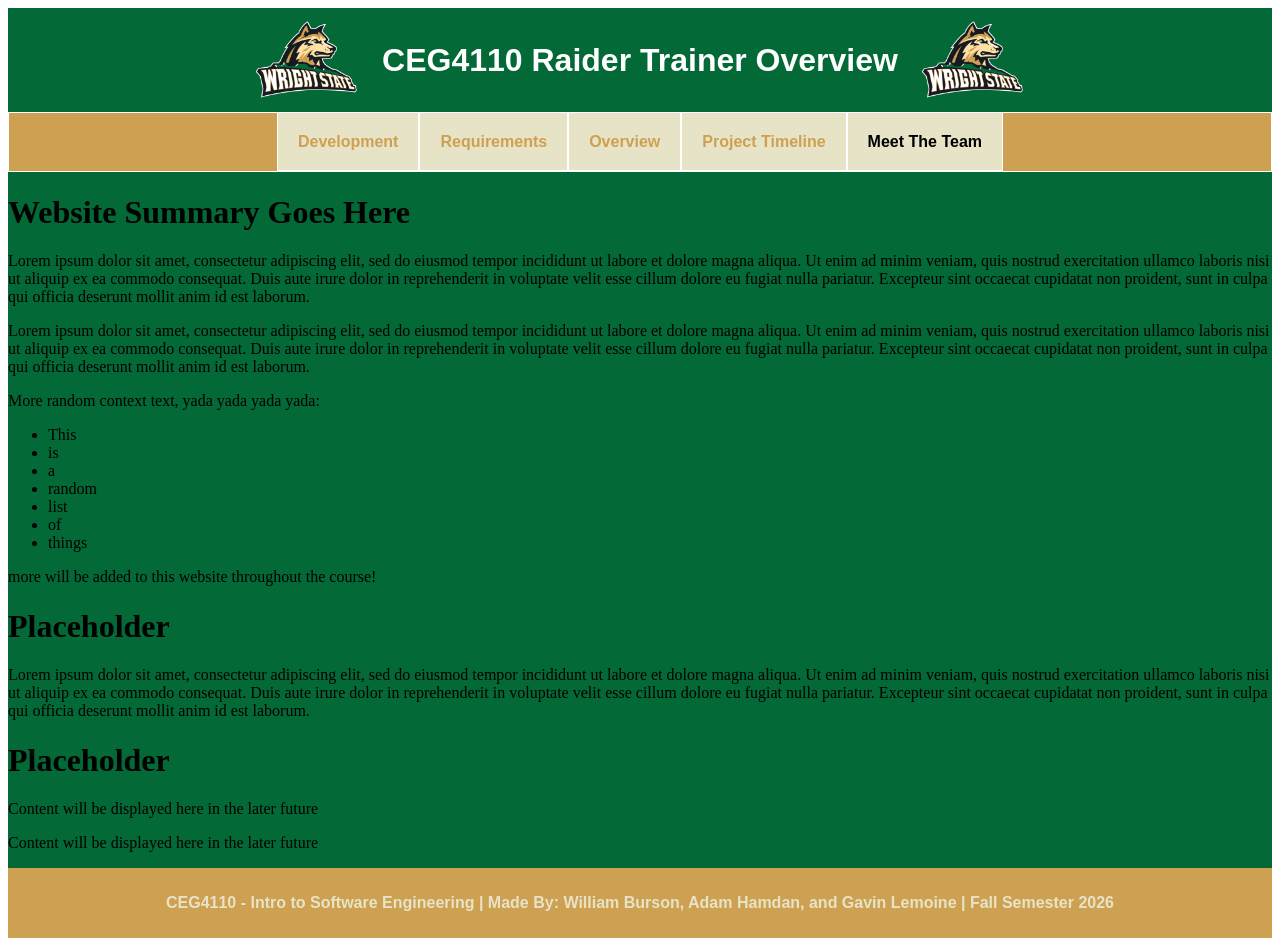
==== WebsiteWork/Pages/contacts.html @ 4feb89a7 "added the rest of the website pages, will add unique content to each in the future" ====
<!DOCTYPE html>
<html lang="en">
<head>
    <meta charset="UTF-8">
    <meta name="viewport" content="width=device-width, initial-scale=1.0">
    <title>Meet The Project Team</title>
    <link rel="stylesheet" href="../style.css">
    <link rel="shortcut icon" href="../Images/WSU-favicon.png" type="image/x-icon">
</head>
<body>
    <!-- container section holds all the html content on the page -->
    <div class="container">
        <!-- banner section at the top of screen displays website title and WSU logo -->
        <div class="banner">
            <!-- region within banner that contains the logo and title -->
            <div class="bannerDisplay">
                <img src="../Images/WSU-logo.png" width="150" alt="Wright State University Logo"> 
                <h1>CEG4110 Raider Trainer Overview</h1>
                <img src="../Images/WSU-logo.png" width="150" alt="Wright State University Logo"> 
            </div>
        </div>

        <!-- navigation bar section lies directly under banner, containing links to various pages within website -->
        <div class="navBar">
            <ul>
                <li>
                    <a href="development.html">Development</a>
                </li>
                <li>
                    <a href="requirements.html">Requirements</a>
                </li>
                <li>
                    <a href="../index.html">Overview</a>
                </li>
                <li>
                    <a href="timeline.html">Project Timeline</a>
                </li>
                <li>
                    <!-- black font color to visually track which page user is currently on within website -->
                    <a href="contacts.html" style="color:black">Meet The Team</a>
                </li>
            </ul>
        </div>

        <!-- main area section of page that contains the main content of the homepage -->
        <div class="mainAreaIndex">
            <!-- left section of the main area that provides an overall description of the website -->
            <div class="leftAreaIndex">
                <h1>Website Summary Goes Here</h1>
                <p>Lorem ipsum dolor sit amet, consectetur adipiscing elit, sed do eiusmod tempor incididunt ut labore et dolore magna aliqua. Ut enim ad minim veniam, quis nostrud exercitation ullamco laboris nisi ut aliquip ex ea commodo consequat. Duis aute irure dolor in reprehenderit in voluptate velit esse cillum dolore eu fugiat nulla pariatur. Excepteur sint occaecat cupidatat non proident, sunt in culpa qui officia deserunt mollit anim id est laborum.
                </p>
                <p>Lorem ipsum dolor sit amet, consectetur adipiscing elit, sed do eiusmod tempor incididunt ut labore et dolore magna aliqua. Ut enim ad minim veniam, quis nostrud exercitation ullamco laboris nisi ut aliquip ex ea commodo consequat. Duis aute irure dolor in reprehenderit in voluptate velit esse cillum dolore eu fugiat nulla pariatur. Excepteur sint occaecat cupidatat non proident, sunt in culpa qui officia deserunt mollit anim id est laborum.</p>
                <p>More random context text, yada yada yada yada:</p>
                <ul>
                    <li>This</li>
                    <li>is</li>
                    <li>a</li>
                    <li>random</li>
                    <li>list</li>
                    <li>of</li>
                    <li>things</li>
                </ul>
                <p>more will be added to this website throughout the course!</p>
            </div>

            <!-- middle section of the main area of landing page-->
            <div class="middleAreaIndex">   
            </div>

            <!-- right section of the main area of landing page -->
            <div class="rightContentIndex">
                <h1>Placeholder</h1>
                <p>Lorem ipsum dolor sit amet, consectetur adipiscing elit, sed do eiusmod tempor incididunt ut labore et dolore magna aliqua. Ut enim ad minim veniam, quis nostrud exercitation ullamco laboris nisi ut aliquip ex ea commodo consequat. Duis aute irure dolor in reprehenderit in voluptate velit esse cillum dolore eu fugiat nulla pariatur. Excepteur sint occaecat cupidatat non proident, sunt in culpa qui officia deserunt mollit anim id est laborum.</p>
            </div>
        </div>

        <!-- lower section of the landing page -->
        <div class="lowerArea">
            <h1>Placeholder</h1>
            <p>Content will be displayed here in the later future</p>
            <p>Content will be displayed here in the later future</p>

            <!-- section within the lower area that holds the areas page content -->
            <div class="lowerAreaContent">
            </div>
        </div>
       
        <!-- footer section area of the landing page -->
        <div class="footer">
        <p><b>CEG4110 - Intro to Software Engineering | Made By: William Burson, Adam Hamdan, and Gavin Lemoine | Fall Semester 2026</b></p>
        </div>
    </div>
</body>
</html>
---- WebsiteWork/style.css ----
/* following styling code blocks were for every page */
/* for container on every page*/
.container{
    background-color: #026937;
}

/* following styling code blocks were used for the banner region on every page within the website*/
.banner{
    background-color: #026937;
    color: white;
    padding: 10px;
}

.banner h1{
    margin: 0;
    font-family: 'Lucida Sans', 'Lucida Sans Regular', sans-serif;
}

.bannerDisplay{
    display: flex;
    align-items: center;
    justify-content: center;
    position: relative;
    gap: 0px;
}

/* following styling code blocks were used for the navigation bar on every page within the website */
.navBar ul{
    margin: 0;
    padding: 20px;
    background-color: #CEA052;
    display: flex;
    justify-content: center;
    list-style-type: none;
    border: 1px solid white;
}

.navBar ul li a{
    padding: 20px;
    text-decoration: none;
    background-color: #E7E3C6;
    color: #CEA052;
    font-weight: bold;
    font-family:'Franklin Gothic Medium', 'Arial Narrow', Arial, sans-serif;
    border: 1px solid white;
}

.navBar ul li a:hover{
    background-color: #595E6B;
    color: white;
}

/* following styling code block is for the footer section area of every page*/
.footer{
    text-align: center;
    padding: 10px;
    background-color: #CEA052;
    color: #E7E3C6;
    font-family: 'Gill Sans', 'Gill Sans MT', Calibri, 'Trebuchet MS', sans-serif;
}
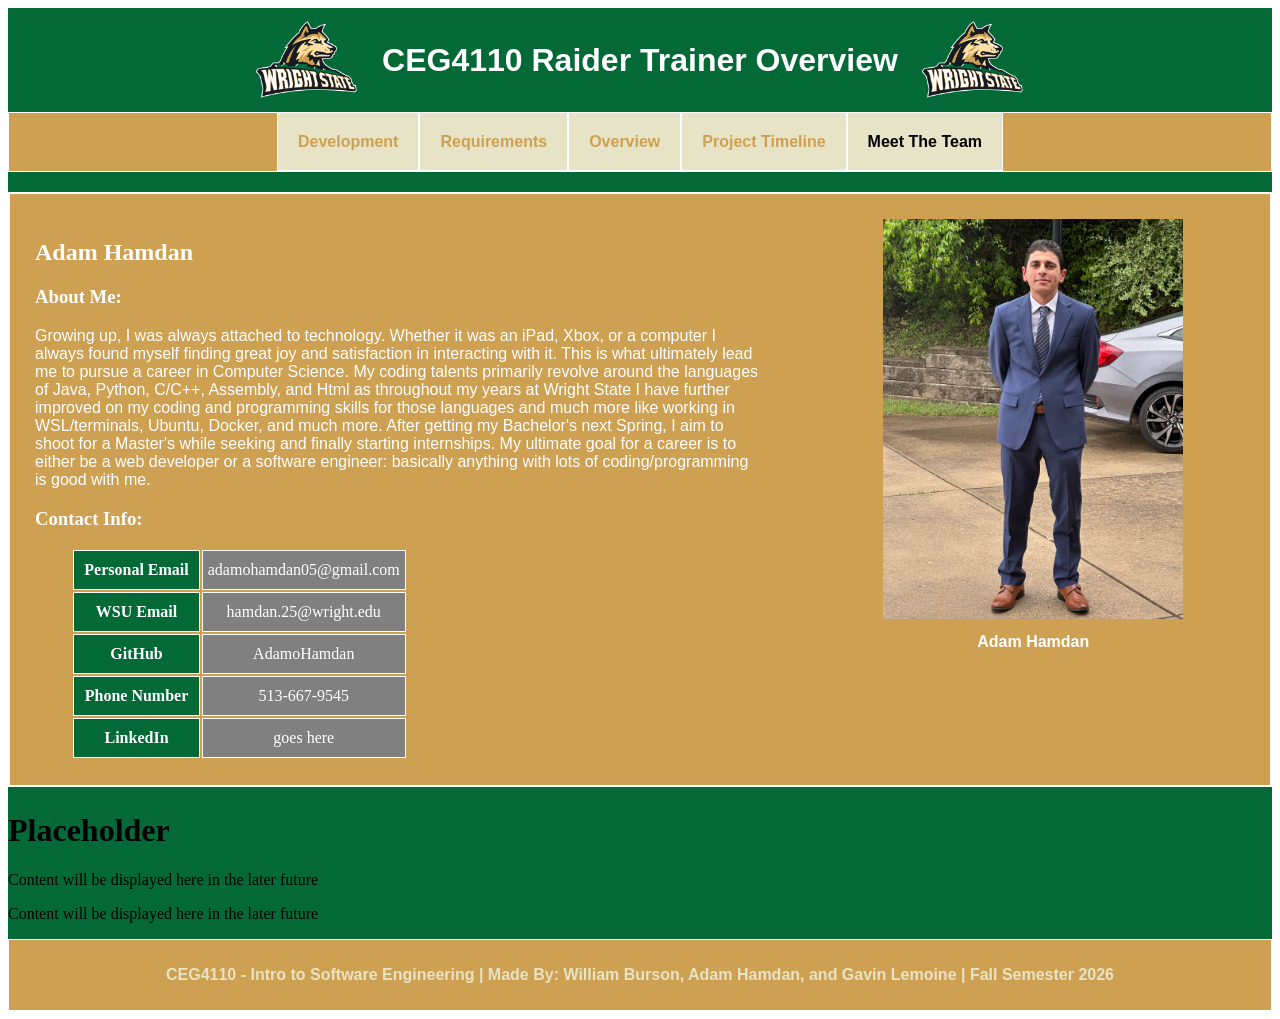
==== commit 78735f25: "added personal info onto contacts page (adam hamdan) as well as contacts style to css file" ====
--- a/WebsiteWork/Pages/contacts.html
+++ b/WebsiteWork/Pages/contacts.html
@@ -1,94 +1,106 @@
-<!DOCTYPE html>
-<html lang="en">
-<head>
-    <meta charset="UTF-8">
-    <meta name="viewport" content="width=device-width, initial-scale=1.0">
-    <title>Meet The Project Team</title>
-    <link rel="stylesheet" href="../style.css">
-    <link rel="shortcut icon" href="../Images/WSU-favicon.png" type="image/x-icon">
-</head>
-<body>
-    <!-- container section holds all the html content on the page -->
-    <div class="container">
-        <!-- banner section at the top of screen displays website title and WSU logo -->
-        <div class="banner">
-            <!-- region within banner that contains the logo and title -->
-            <div class="bannerDisplay">
-                <img src="../Images/WSU-logo.png" width="150" alt="Wright State University Logo"> 
-                <h1>CEG4110 Raider Trainer Overview</h1>
-                <img src="../Images/WSU-logo.png" width="150" alt="Wright State University Logo"> 
-            </div>
-        </div>
-
-        <!-- navigation bar section lies directly under banner, containing links to various pages within website -->
-        <div class="navBar">
-            <ul>
-                <li>
-                    <a href="development.html">Development</a>
-                </li>
-                <li>
-                    <a href="requirements.html">Requirements</a>
-                </li>
-                <li>
-                    <a href="../index.html">Overview</a>
-                </li>
-                <li>
-                    <a href="timeline.html">Project Timeline</a>
-                </li>
-                <li>
-                    <!-- black font color to visually track which page user is currently on within website -->
-                    <a href="contacts.html" style="color:black">Meet The Team</a>
-                </li>
-            </ul>
-        </div>
-
-        <!-- main area section of page that contains the main content of the homepage -->
-        <div class="mainAreaIndex">
-            <!-- left section of the main area that provides an overall description of the website -->
-            <div class="leftAreaIndex">
-                <h1>Website Summary Goes Here</h1>
-                <p>Lorem ipsum dolor sit amet, consectetur adipiscing elit, sed do eiusmod tempor incididunt ut labore et dolore magna aliqua. Ut enim ad minim veniam, quis nostrud exercitation ullamco laboris nisi ut aliquip ex ea commodo consequat. Duis aute irure dolor in reprehenderit in voluptate velit esse cillum dolore eu fugiat nulla pariatur. Excepteur sint occaecat cupidatat non proident, sunt in culpa qui officia deserunt mollit anim id est laborum.
-                </p>
-                <p>Lorem ipsum dolor sit amet, consectetur adipiscing elit, sed do eiusmod tempor incididunt ut labore et dolore magna aliqua. Ut enim ad minim veniam, quis nostrud exercitation ullamco laboris nisi ut aliquip ex ea commodo consequat. Duis aute irure dolor in reprehenderit in voluptate velit esse cillum dolore eu fugiat nulla pariatur. Excepteur sint occaecat cupidatat non proident, sunt in culpa qui officia deserunt mollit anim id est laborum.</p>
-                <p>More random context text, yada yada yada yada:</p>
-                <ul>
-                    <li>This</li>
-                    <li>is</li>
-                    <li>a</li>
-                    <li>random</li>
-                    <li>list</li>
-                    <li>of</li>
-                    <li>things</li>
-                </ul>
-                <p>more will be added to this website throughout the course!</p>
-            </div>
-
-            <!-- middle section of the main area of landing page-->
-            <div class="middleAreaIndex">   
-            </div>
-
-            <!-- right section of the main area of landing page -->
-            <div class="rightContentIndex">
-                <h1>Placeholder</h1>
-                <p>Lorem ipsum dolor sit amet, consectetur adipiscing elit, sed do eiusmod tempor incididunt ut labore et dolore magna aliqua. Ut enim ad minim veniam, quis nostrud exercitation ullamco laboris nisi ut aliquip ex ea commodo consequat. Duis aute irure dolor in reprehenderit in voluptate velit esse cillum dolore eu fugiat nulla pariatur. Excepteur sint occaecat cupidatat non proident, sunt in culpa qui officia deserunt mollit anim id est laborum.</p>
-            </div>
-        </div>
-
-        <!-- lower section of the landing page -->
-        <div class="lowerArea">
-            <h1>Placeholder</h1>
-            <p>Content will be displayed here in the later future</p>
-            <p>Content will be displayed here in the later future</p>
-
-            <!-- section within the lower area that holds the areas page content -->
-            <div class="lowerAreaContent">
-            </div>
-        </div>
-       
-        <!-- footer section area of the landing page -->
-        <div class="footer">
-        <p><b>CEG4110 - Intro to Software Engineering | Made By: William Burson, Adam Hamdan, and Gavin Lemoine | Fall Semester 2026</b></p>
-        </div>
-    </div>
-</body>
-</html>
+<!DOCTYPE html>
+<html lang="en">
+<head>
+    <meta charset="UTF-8">
+    <meta name="viewport" content="width=device-width, initial-scale=1.0">
+    <title>Meet The Project Team</title>
+    <link rel="stylesheet" href="../style.css">
+    <link rel="shortcut icon" href="../Images/WSU-favicon.png" type="image/x-icon">
+</head>
+<body>
+    <!-- container section holds all the html content on the page -->
+    <div class="container">
+        <!-- banner section at the top of screen displays website title and WSU logo -->
+        <div class="banner">
+            <!-- region within banner that contains the logo and title -->
+            <div class="bannerDisplay">
+                <img src="../Images/WSU-logo.png" width="150" alt="Wright State University Logo"> 
+                <h1>CEG4110 Raider Trainer Overview</h1>
+                <img src="../Images/WSU-logo.png" width="150" alt="Wright State University Logo"> 
+            </div>
+        </div>
+
+        <!-- navigation bar section lies directly under banner, containing links to various pages within website -->
+        <div class="navBar">
+            <ul>
+                <li>
+                    <a href="development.html">Development</a>
+                </li>
+                <li>
+                    <a href="requirements.html">Requirements</a>
+                </li>
+                <li>
+                    <a href="../index.html">Overview</a>
+                </li>
+                <li>
+                    <a href="timeline.html">Project Timeline</a>
+                </li>
+                <li>
+                    <!-- black font color to visually track which page user is currently on within website -->
+                    <a href="contacts.html" style="color:black">Meet The Team</a>
+                </li>
+            </ul>
+        </div>
+
+        <!-- main area section of page that contains the main content of the homepage -->
+        <div class="mainAreaContacts">
+            <div class="contactBlock">
+                <!-- left side of contact block to display contact info table -->
+                <div class="contactLeft">
+                    <h2>Adam Hamdan</h2>
+                    <h3>About Me:</h3>
+                    <p>Growing up, I was always attached to technology. Whether it was an iPad, Xbox, or a computer I always found myself finding great joy and satisfaction in interacting with it. This is what ultimately lead me to pursue a career in Computer Science.  
+                    My coding talents primarily revolve around the languages of Java, Python, C/C++, Assembly, and Html as throughout my years at Wright State I have further improved on my coding and programming skills for those languages and much more like working in WSL/terminals, Ubuntu, Docker, and much more.
+                    After getting my Bachelor's next Spring, I aim to shoot for a Master's while seeking and finally starting internships. My ultimate goal for a career is to either be a web developer or a software engineer: basically anything with lots of coding/programming is good with me.
+                    </p>
+                    <h3>Contact Info:</h3>
+                    <table class="contactTable">
+                        <tr>
+                            <th>Personal Email</th>
+                            <td>adamohamdan05@gmail.com</td>
+                        </tr>
+                        <tr>
+                            <th>WSU Email</th>
+                            <td>hamdan.25@wright.edu</td>
+                        </tr>
+                        <tr>
+                            <th>GitHub</th>
+                            <td>AdamoHamdan</td>
+                        </tr>
+                        <tr>
+                            <th>Phone Number</th>
+                            <td>513-667-9545</td>
+                        </tr>
+                        <tr>
+                            <th>LinkedIn</th>
+                            <td>goes here</td>
+                        </tr>
+                    </table>
+                </div>
+                <!-- right side of contact block to display contact image and caption -->
+                <div class="contactRight">
+                    <img src="../Images/adampicture.jpeg" width="300" alt="Adam Hamdan"> 
+                    <p class="imgCaption">Adam Hamdan</p>
+                </div>
+            </div>
+        </div>
+
+        <!-- lower section of the landing page -->
+        <div class="lowerArea">
+            <h1>Placeholder</h1>
+            <p>Content will be displayed here in the later future</p>
+            <p>Content will be displayed here in the later future</p>
+
+            <!-- section within the lower area that holds the areas page content -->
+            <div class="lowerAreaContent">
+            </div>
+        </div>
+       
+        <!-- footer section area of the landing page -->
+        <div class="footer">
+        <p><b>CEG4110 - Intro to Software Engineering | Made By: William Burson, Adam Hamdan, and Gavin Lemoine | Fall Semester 2026</b></p>
+        </div>
+    </div>
+</body>
+</html>
+ 
--- a/WebsiteWork/style.css
+++ b/WebsiteWork/style.css
@@ -57,4 +57,69 @@
     background-color: #CEA052;
     color: #E7E3C6;
     font-family: 'Gill Sans', 'Gill Sans MT', Calibri, 'Trebuchet MS', sans-serif;
+    border: 1px solid white;
 }
+
+/* following styling code blocks were used for the contacts page */
+.mainAreaContacts{
+    width: 100%;
+    margin-top: 20px;
+}
+
+.contactBlock{
+    display: flex;
+    justify-content: space-between;
+    background-color: #CEA052;
+    border: 2px solid white;
+    padding: 25px;
+    margin-bottom: 25px;
+}
+
+.contactLeft{
+    width: 60%;
+    color: white;
+}
+
+.contactLeft h2 h3{
+    margin-bottom: 15px;
+    color: white;
+    font-family:'Franklin Gothic Medium', 'Arial Narrow', Arial, sans-serif;
+}
+
+.contactLeft p{
+    margin-bottom: 15px;
+    color: white;
+    font-family: 'Gill Sans', 'Gill Sans MT', Calibri, 'Trebuchet MS', sans-serif;
+}
+
+.contactRight{
+    width: 35%;
+    text-align: center;
+}
+
+.contactTable{
+    align-content: center;
+    padding-left:5%;
+}
+
+.contactTable tr th{
+    background-color: #026937;
+    align-content: center;
+    border: 1px solid white;
+    padding: 10px;
+}
+
+.contactTable tr td{
+    background-color: #808080;
+    text-align: center;
+    border: 1px solid white;
+    vertical-align: middle;
+    padding: 5px;
+}
+
+.imgCaption{
+    margin-top: 10px;
+    color: white;
+    font-family: 'Gill Sans', 'Gill Sans MT', Calibri, 'Trebuchet MS', sans-serif;
+    font-weight: bold;
+}
